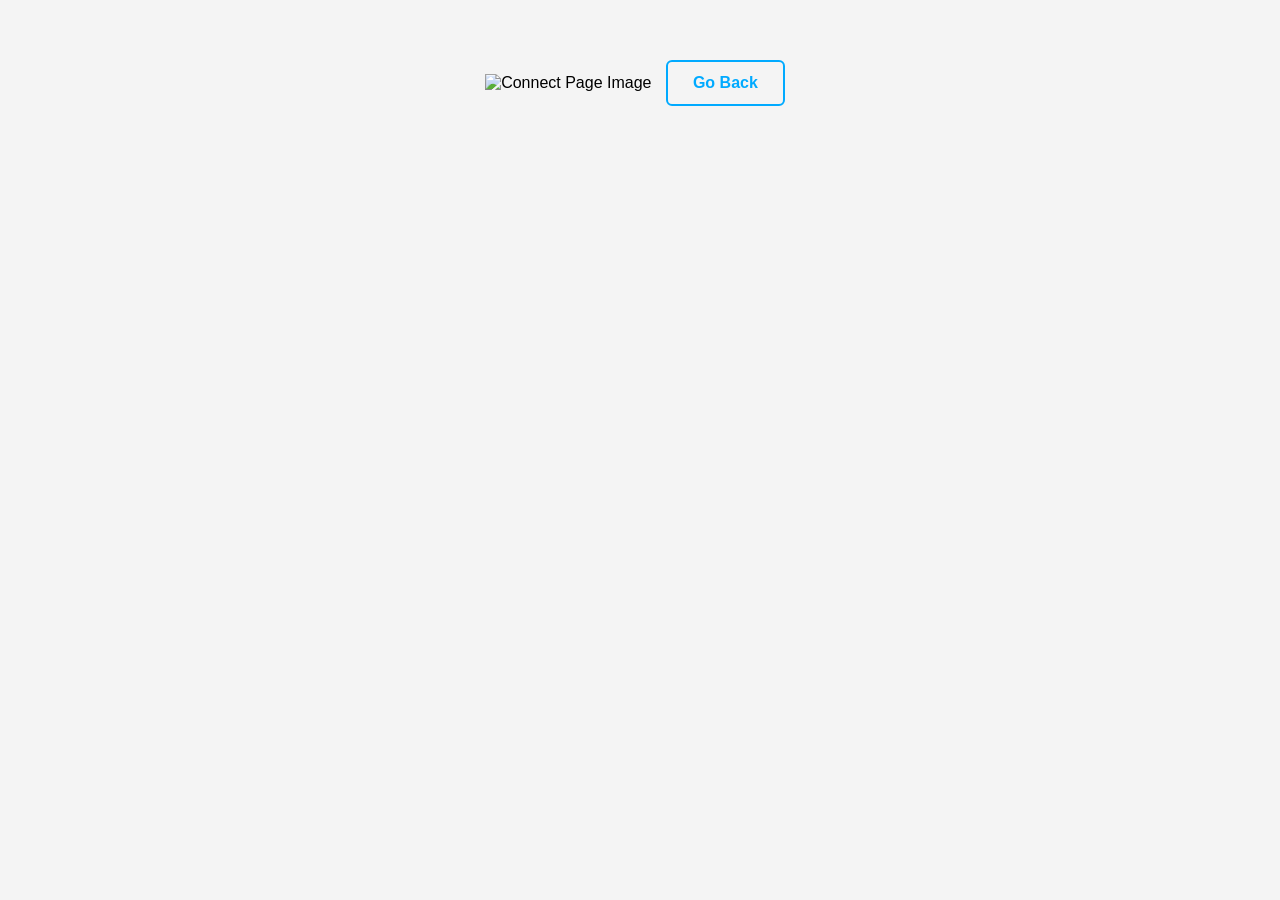
==== connect.html @ 93ea46b0 "Add files via upload" ====
<!DOCTYPE html>
<html lang="en">
<head>
  <meta charset="UTF-8">
  <meta name="viewport" content="width=device-width, initial-scale=1.0">
  <title>Connect</title>
  <link rel="stylesheet" href="style.css">
</head>
<body>

  <div class="page">
    <img src="page3.png" alt="Connect Page Image" class="page-image">
    <a href="index.html" class="btn back">Go Back</a>
  </div>

</body>
</html>
---- style.css ----
body {
  margin: 0;
  font-family: Arial, sans-serif;
  background: #f4f4f4;
  text-align: center;
}

.home-container {
  margin-top: 40px;
}

.home-image {
  width: 200px;
  height: auto;
}

.button-group {
  margin-top: 25px;
}

.btn {
  display: inline-block;
  margin: 10px;
  padding: 12px 25px;
  text-decoration: none;
  border-radius: 6px;
  font-weight: bold;
  transition: 0.3s;
}

.btn {
  background: oceanblue;
  color: #00aaff;
  border: 2px solid #00aaff;
}

.btn:hover {
  background: #00aaff;
  color: black;
}

.btn:hover {
  background: #0056b3;
  color: white;
}

/* Page layout */
.page {
  padding: 40px;
}

.page-image {
  width: 250px;
  height: auto;
}

/* Back button */
.back {
  margin-top: 20px;
}
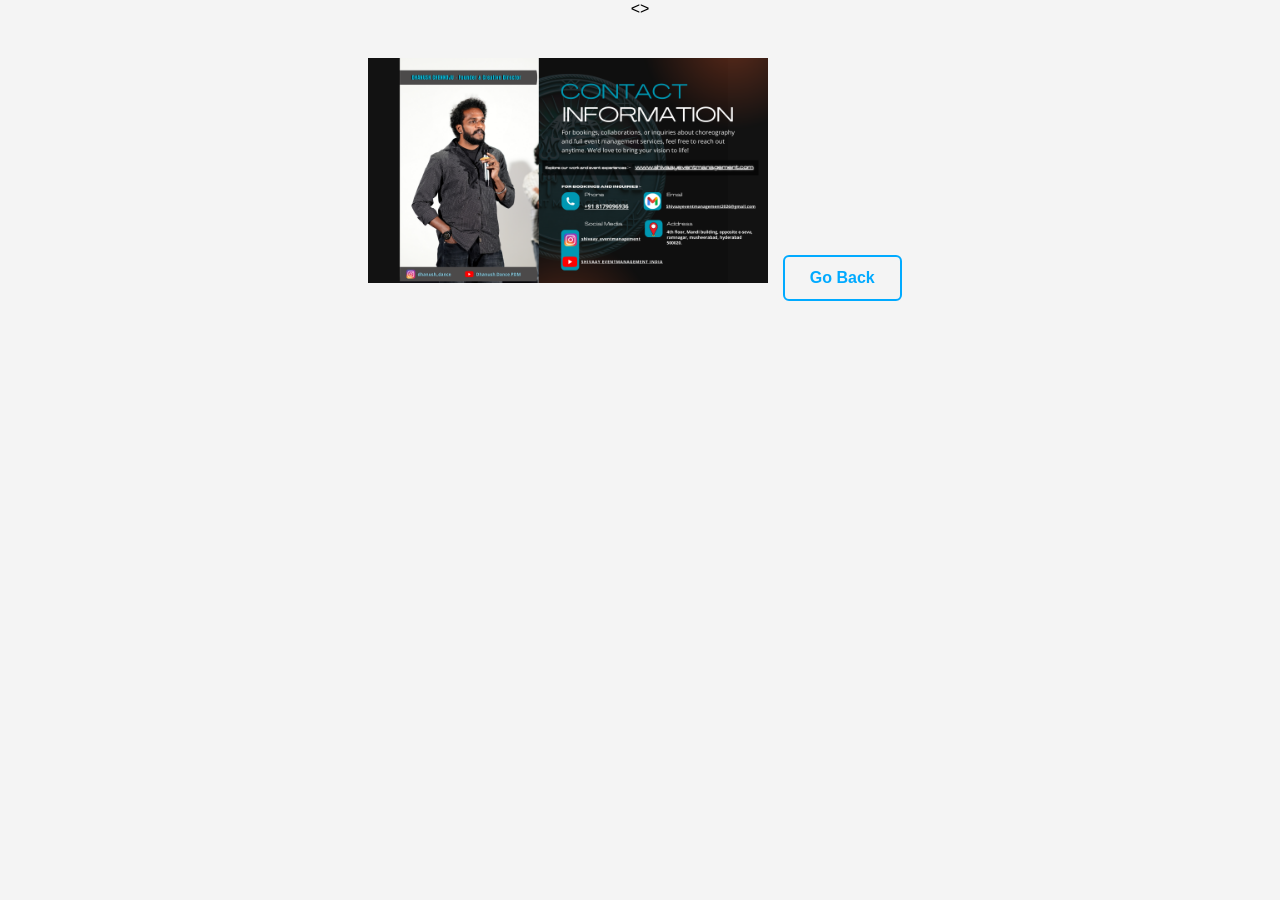
==== commit ce0e1c88: "Add files via upload" ====
--- a/connect.html
+++ b/connect.html
@@ -1,6 +1,6 @@
 <!DOCTYPE html>
 <html lang="en">
-<head>
+<<meta name="viewport" content="width=device-width, initial-scale=1.0">>
   <meta charset="UTF-8">
   <meta name="viewport" content="width=device-width, initial-scale=1.0">
   <title>Connect</title>
--- a/style.css
+++ b/style.css
@@ -57,4 +57,9 @@
 /* Back button */
 .back {
   margin-top: 20px;
+}
+.home-image, .page-image {
+  width: 100%;
+  max-width: 400px;
+  height: auto;
 }
